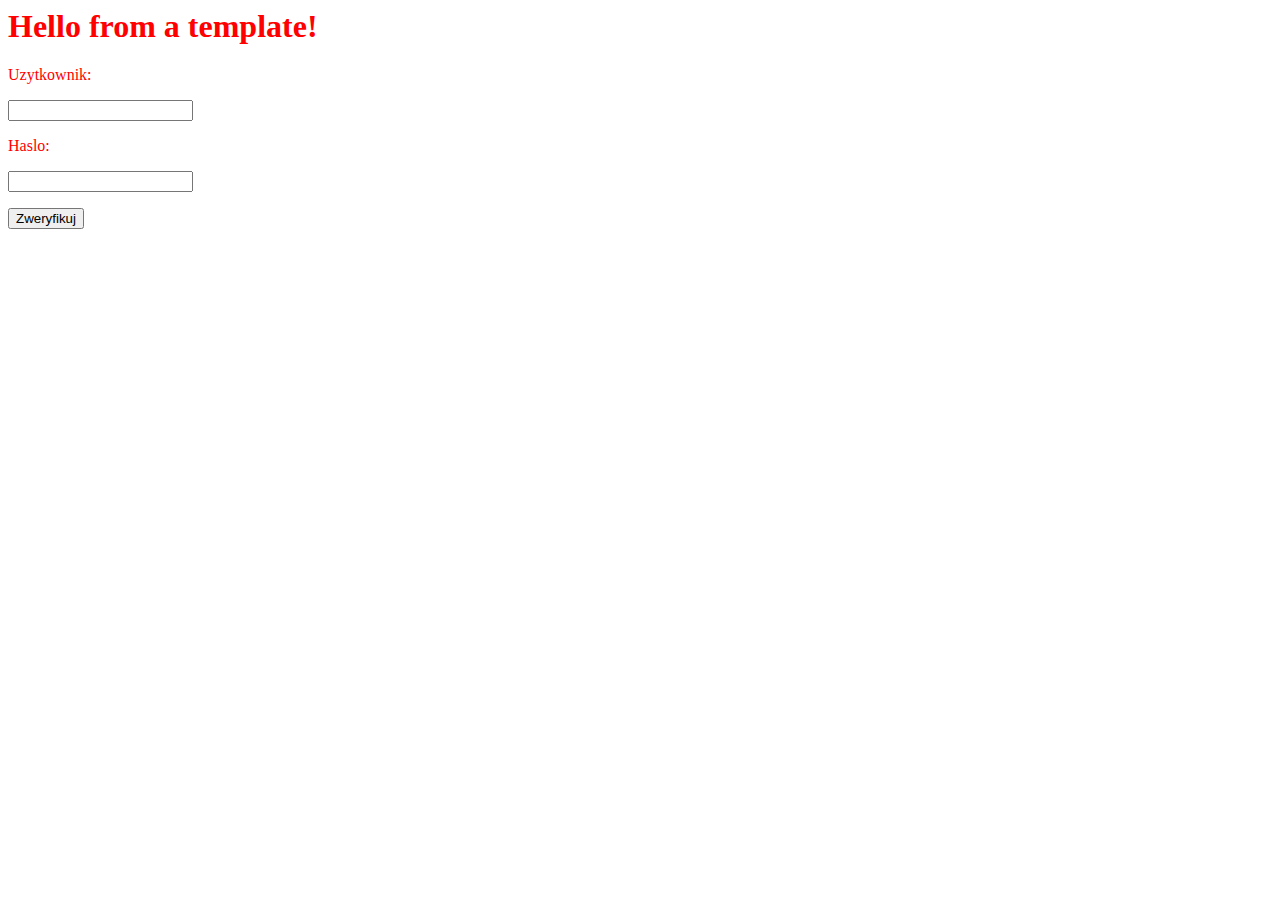
==== templates/index.html @ 5ea78949 "first commit" ====
<html>
<head>
<link rel="stylesheet" href='/static/style.css' />
</head>
<body>
	<h1> Hello from a template!</h1>
	<form action = "http://127.0.0.1:5000/verification" method = "post">
		<p>Uzytkownik:<p>
		<p><input type = "text" name = "name" /></p>
		<p>Haslo:<p>
		<p><input type = "text" name = "passw" /></p>
		<p><input type = "submit" value = "Zweryfikuj" /></p>
	</form>
</body>
</html>
---- static/style.css ----
body {
	background: white;
	color: red;
}
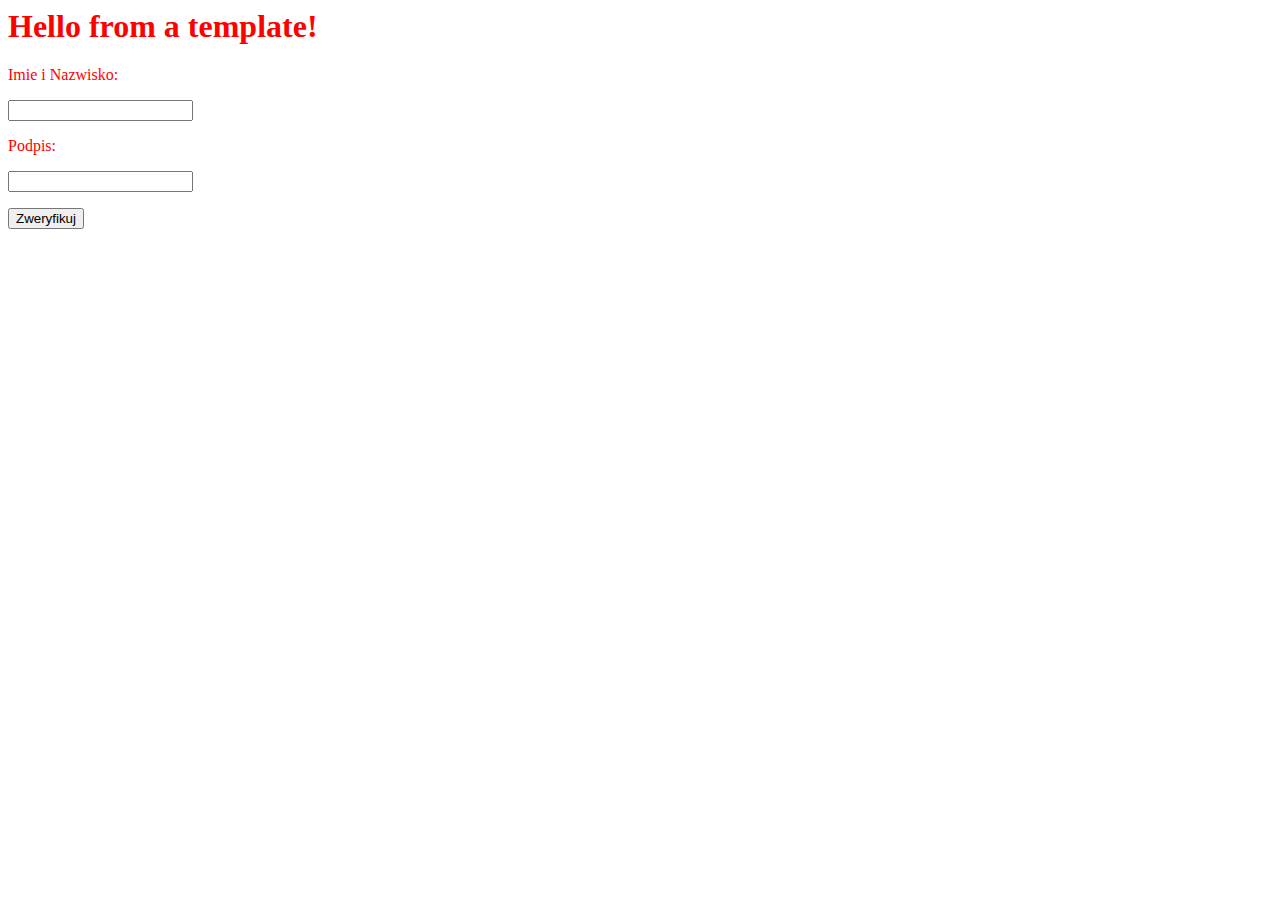
==== commit 80014004: "Dodanie szyfrowania" ====
--- a/templates/index.html
+++ b/templates/index.html
@@ -4,11 +4,11 @@
 </head>
 <body>
 	<h1> Hello from a template!</h1>
-	<form action = "http://127.0.0.1:5000/verification" method = "post">
-		<p>Uzytkownik:<p>
-		<p><input type = "text" name = "name" /></p>
-		<p>Haslo:<p>
-		<p><input type = "text" name = "passw" /></p>
+	<form action = "http://127.0.0.1:5000/verification" method = "post">		
+		<p>Imie i Nazwisko:<p>
+		<p><input type = "text" name = "person" /></p>		
+		<p>Podpis:<p>
+		<p><input type = "text" name = "sign" /></p>
 		<p><input type = "submit" value = "Zweryfikuj" /></p>
 	</form>
 </body>
